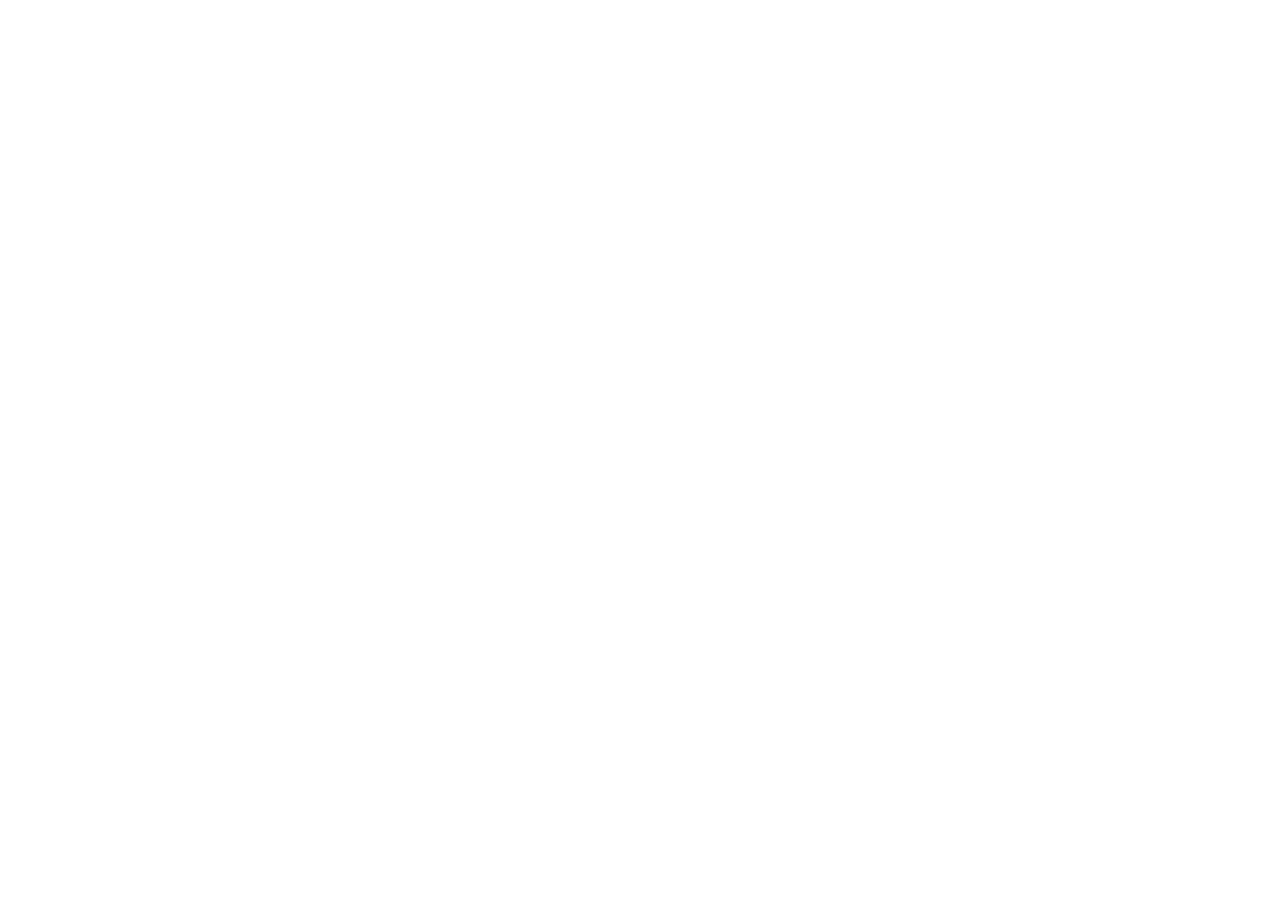
==== index.html @ 2f2d6ae3 "update project" ====
<html lang="en">
<head>
    <meta charset="UTF-8">
    <meta http-equiv="X-UA-Compatible" content="IE=edge">
    <meta name="viewport" content="width=device-width, initial-scale=1.0">
    <title>DoubleKPerfume</title>
    <link rel="stylesheet" href="./css/index.css">

</head>
<body>
    <div class="app">

        <header id="header"></header>
        <div id="myCarousel"></div>
        <main class="container">
            <div id="products">
               
            </div>
        </main>

        <footer id="footer"></footer>

    </div>
    <script src="/js/index.js" type="module"></script>
</body>
</html>
---- css/index.css ----
@import url(/css/header.css);
@import url(/css/footer.css);
@import url(/lib/fontawesome-free-6.3.0-web/css/all.min.css);
@import url(/lib/bootstrap-5.3.0-alpha1/dist/css/bootstrap.min.css);
@import url(/css/sanpham.css);

*{
    box-sizing: border-box;
    margin: auto;
}
#myCarousel img{
    object-fit: cover;
    z-index: -1;
}
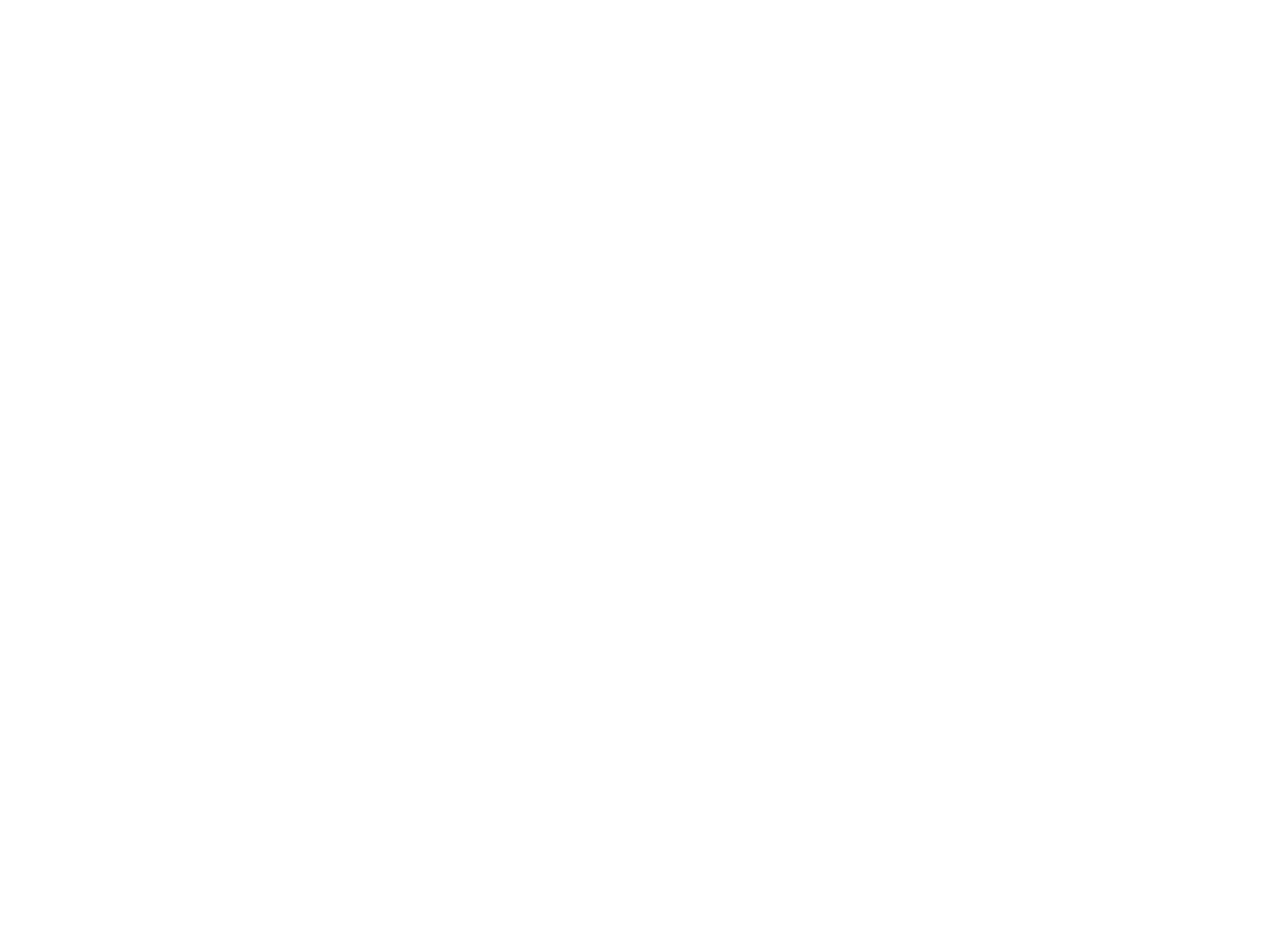
==== commit c33f8fb0: "update project" ====
--- a/index.html
+++ b/index.html
@@ -21,6 +21,15 @@
         <footer id="footer"></footer>
 
     </div>
+
+    <script>
+        function showDetail(objSanPham){
+            
+            localStorage.clear();
+            localStorage.setItem("sanpham",objSanPham);
+        }
+    </script>
     <script src="/js/index.js" type="module"></script>
+
 </body>
 </html>--- a/css/index.css
+++ b/css/index.css
@@ -3,6 +3,7 @@
 @import url(/lib/fontawesome-free-6.3.0-web/css/all.min.css);
 @import url(/lib/bootstrap-5.3.0-alpha1/dist/css/bootstrap.min.css);
 @import url(/css/sanpham.css);
+@import url(/css/chiTietSanPham.css);
 
 *{
     box-sizing: border-box;
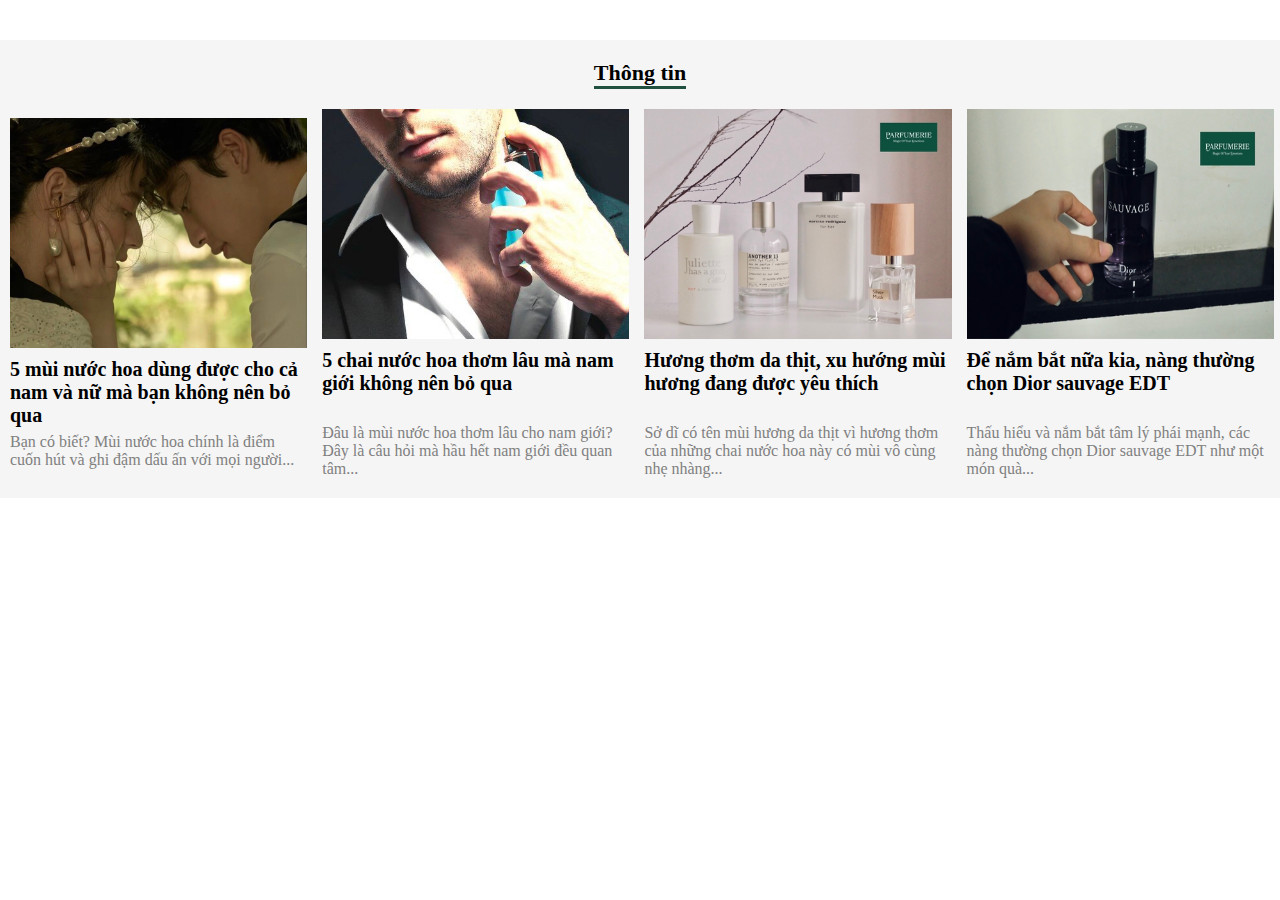
==== commit 6d590a1e: "update project" ====
--- a/index.html
+++ b/index.html
@@ -8,28 +8,102 @@
 
 </head>
 <body>
-    <div class="app">
-
         <header id="header"></header>
         <div id="myCarousel"></div>
         <main class="container">
             <div id="products">
                
             </div>
+
+            <div class="owl-stage">
+                <h3 class="owl-title">Thông tin</h3>
+                <div class="owl-items">
+                    <div class="owl-item" style="margin-left: 10px;">
+                        <img src="/img/nuoc-hoa-dung-duoc-cho-ca-nam-va-nu.png" alt="">
+                        <h4>5 mùi nước hoa dùng được cho cả nam và nữ mà bạn không nên bỏ qua</h4>
+                        <p>Bạn có biết? Mùi nước hoa chính là điểm cuốn hút và ghi đậm dấu ấn với mọi người...</p>
+                    </div>
+                    <div class="owl-item">
+                        <img src="/img/nuoc-hoa-thom-lau-cho-nam.png" alt="">
+                        <h4>5 chai nước hoa thơm lâu mà nam giới không nên bỏ qua</h4>
+                        <p>Đâu là mùi nước hoa thơm lâu cho nam giới? Đây là câu hỏi mà hầu hết nam giới đều quan tâm...</p>
+                    </div>
+                    <div class="owl-item">
+                        <img src="/img/nuoc-hoa-huong-thom-da-thit-parfumerievn.jpg" alt="">
+                        <h4>Hương thơm da thịt, xu hướng mùi hương đang được yêu thích</h4>
+                        <p>Sở dĩ có tên mùi hương da thịt vì hương thơm của những chai nước hoa này có mùi vô cùng nhẹ nhàng...</p>
+                    </div>
+                    <div class="owl-item">
+                        <img src="/img/nuoc-hoa-nam-dior-sauvage-edt-parfumerievn.jpg" alt="">
+                        <h4>Để nắm bắt nữa kia, nàng thường chọn Dior sauvage EDT</h4>
+                        <p>Thấu hiểu và nắm bắt tâm lý phái mạnh, các nàng thường chọn Dior sauvage EDT như một món quà...</p>
+                    </div>
+                </div>
+            </div>
         </main>
 
         <footer id="footer"></footer>
 
-    </div>
-
+    <script src="/js/index.js" type="module">
+    </script>
     <script>
         function showDetail(objSanPham){
-            
             localStorage.clear();
             localStorage.setItem("sanpham",objSanPham);
         }
+        function searchFunction() {
+            const input = document.getElementById('searchInput');
+            const searchText = input.value.toLowerCase(); 
+          
+            // Lấy danh sách sản phẩm đã lưu trên localStorage
+            const products = JSON.parse(localStorage.getItem('dssanpham'));
+          
+            // Tìm kiếm sản phẩm theo từ khóa nhập vào
+            const filteredProducts = products.filter(function(product) {
+              return product.tenNuocHoa.toLowerCase().includes(searchText); // Kiểm tra tên sản phẩm có chứa từ khóa nhập vào không
+            });
+            console.log(filteredProducts);
+            var HTML = chuyenDSObjectThanhHTML(filteredProducts);
+        
+        
+            var nodeDSSanPham =  document.getElementById('products');
+            nodeDSSanPham.innerHTML = HTML;
+
+          }
+          function chuyenDSObjectThanhHTML(dsSanPham) {
+            var HTMLDanhSachSanPham = `<div class="dssanpham">`;
+            for(var i=0;i<dsSanPham.length;i++){
+                var htmlSanPham = chuyenSanPhamThanhHTML(dsSanPham[i]);
+                HTMLDanhSachSanPham = HTMLDanhSachSanPham + htmlSanPham;
+            }
+        
+            HTMLDanhSachSanPham = HTMLDanhSachSanPham + `</div>`;
+            return HTMLDanhSachSanPham;
+        }
+        
+        function chuyenSanPhamThanhHTML(sanPham){
+            var html=``;
+            var SP = JSON.stringify(sanPham);
+            html += `<div class="item">
+                             <div class="item-thumb">
+                                <a href="/html/chitietsanpham.html" onclick=\'showDetail(\`${SP}\`);\' id="location"><img src=${sanPham.anh[1]} alt=""></a>
+                                </div>
+                                <h4 class="item-title">${sanPham.tenNuocHoa}</h4>
+                                <div class="item-price">${sanPham.gia[0]} đ - ${sanPham.gia[1]} đ</div>
+                                <div class="item-rate"><i class="fa-regular fa-star"></i><i class="fa-regular fa-star"></i><i class="fa-regular fa-star"></i><i class="fa-regular fa-star"></i><i class="fa-regular fa-star"></i></div>
+                                <div class="item-btn">
+                                    <button class="btn btn-heart"><i class="fa-regular fa-heart"></i></button>
+                                    <button class="btn btn-primary"><i class="fa-sharp fa-regular fa-cart-plus"></i></button>
+                                </div>
+                            </div>`;
+        
+            return html;
+        }
+        
+        
+        
     </script>
-    <script src="/js/index.js" type="module"></script>
+    
 
 </body>
 </html>--- a/css/index.css
+++ b/css/index.css
@@ -9,9 +9,48 @@
     box-sizing: border-box;
     margin: auto;
 }
+
 #myCarousel img{
     object-fit: cover;
     z-index: -1;
 }
 
+.owl-items{
+    display: grid;
+    grid-template-columns: 24% 24% 24% 24%;
+    gap: 15px;
+    margin-bottom: 20px;
+}
+.owl-stage{
+    display: flex;
+    flex-direction: column;
+    background-color: whitesmoke;
+}
+.owl-title{
+    margin-top: 20px;
+    margin-bottom: 20px;
+    font-size: 22px;
+    border-bottom: 3px solid rgb(34,80,62);
+}
+.owl-stage .owl-item{
+    display: flex;
+    justify-content: space-around;
+    flex-direction: column;
+}
+.owl-stage .owl-item h4{
+    color:black;
+    font-size: 20px;
+    height: 75px;
+    margin-top: 10px;
+}
+.owl-stage .owl-item p{
+    font-size: 16px;
+    color: gray;
+}
+.owl-stage .owl-item img{
+    width: 100%;
+    height: 230px;
+    margin-top: 0px;
+}
 
+
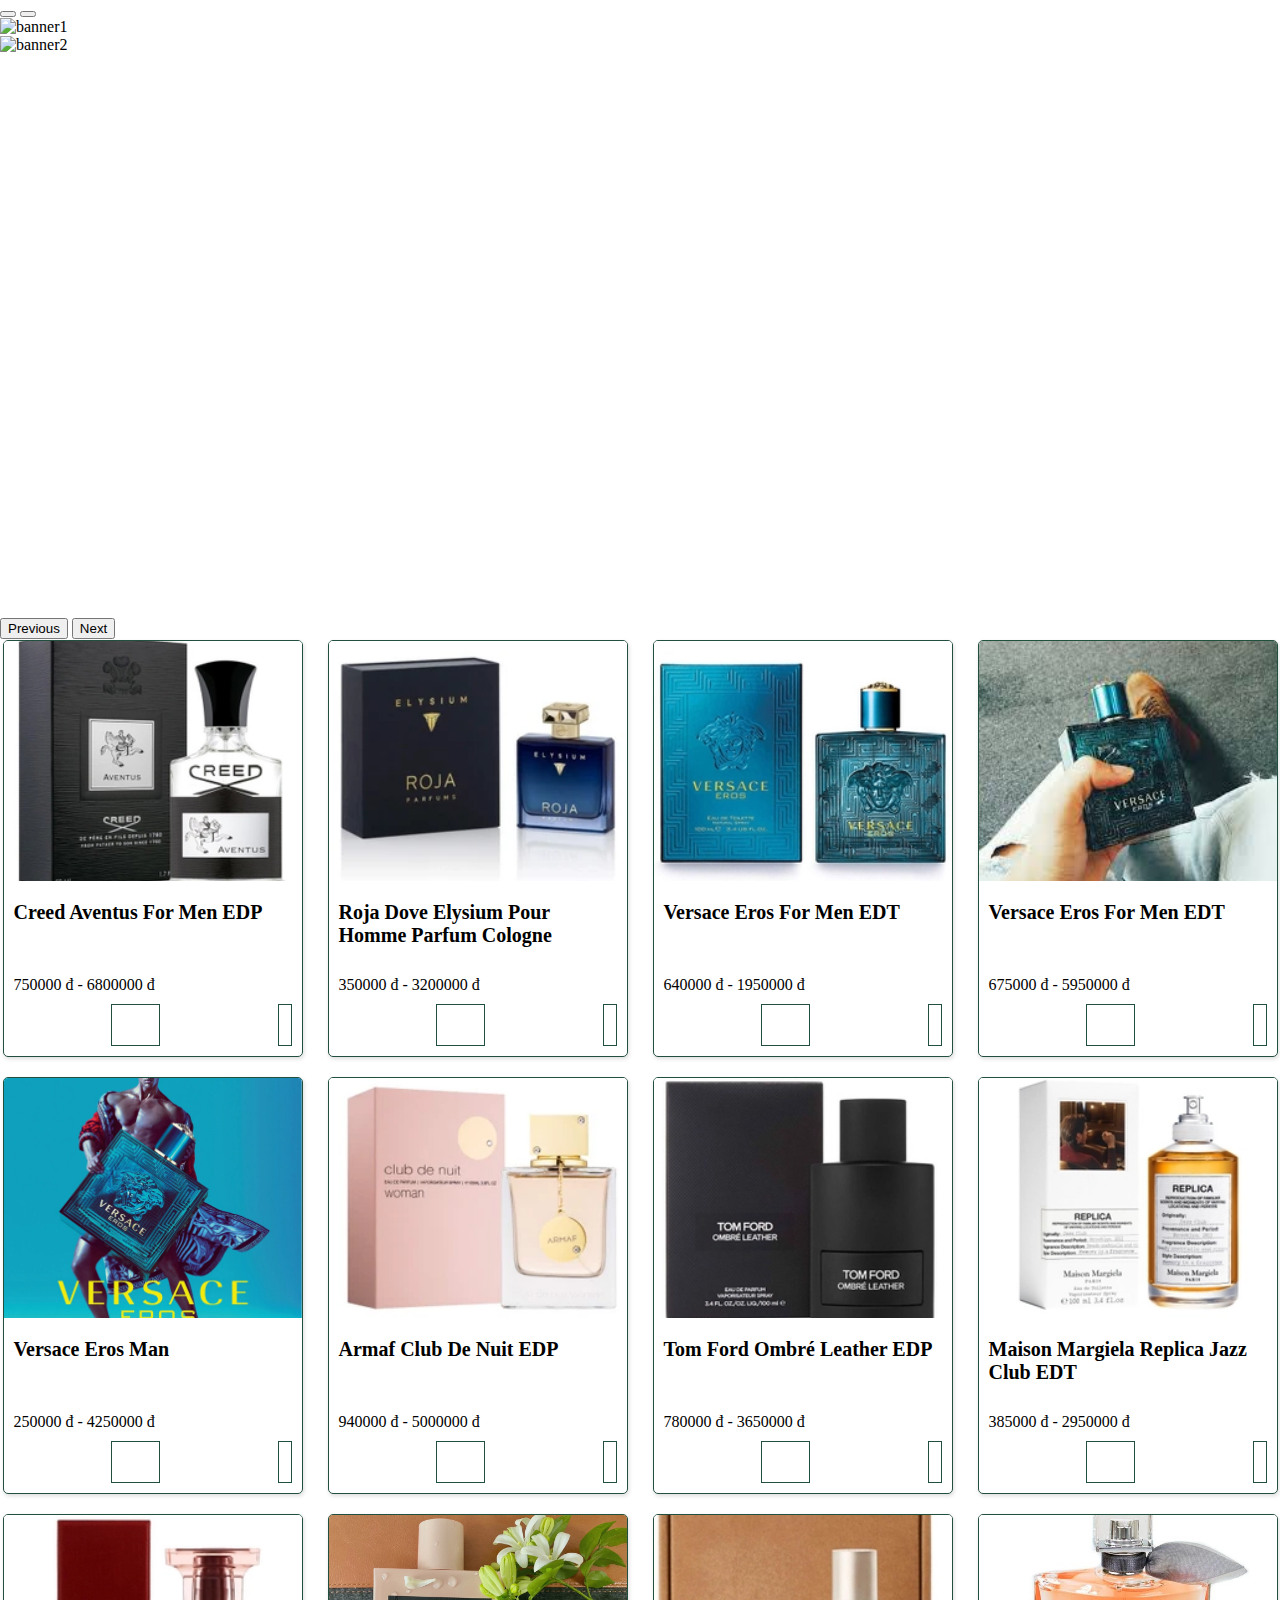
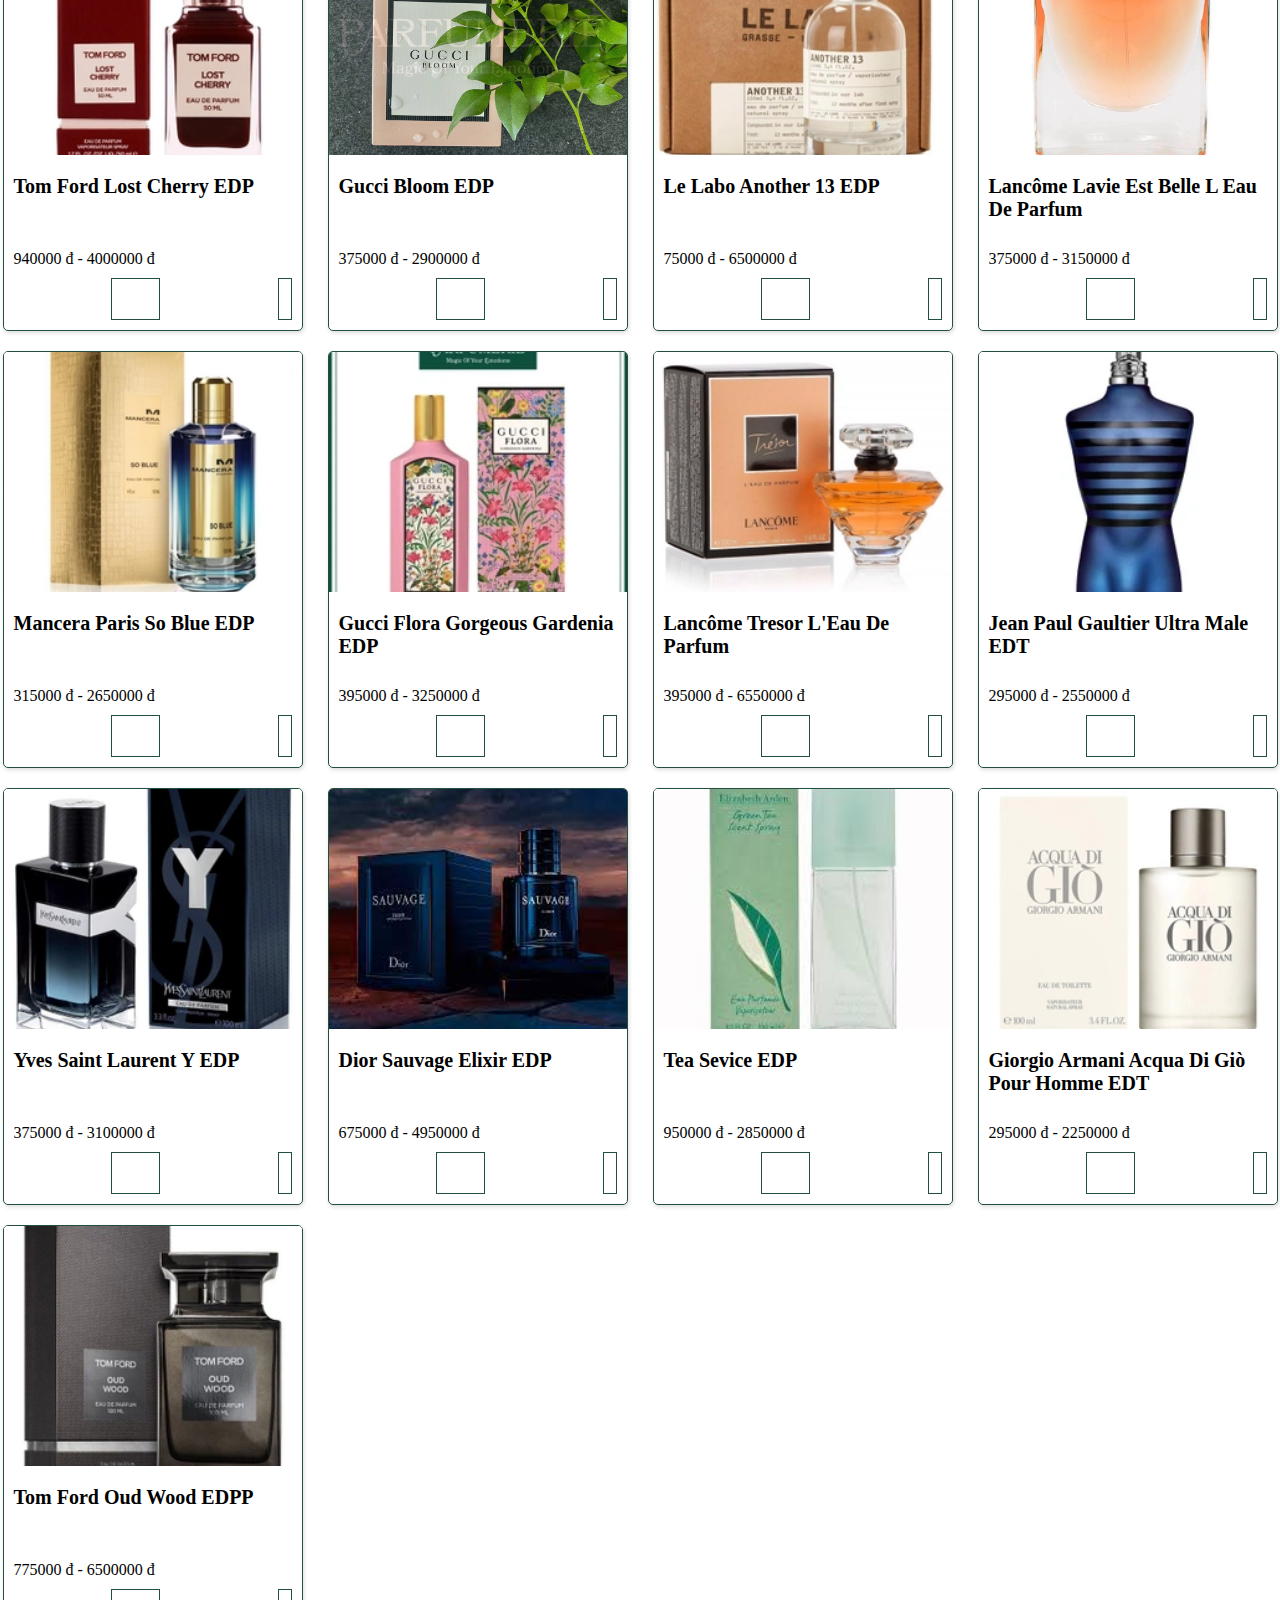
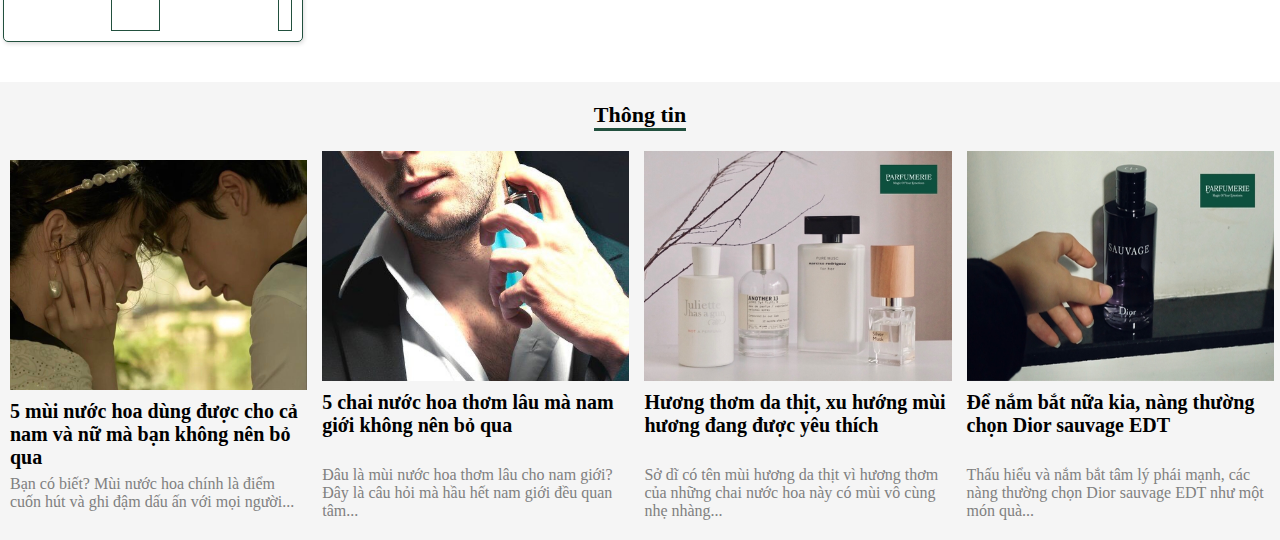
==== commit 36eeeb1a: "khoi tao project Web nuoc hoa" ====
--- a/index.html
+++ b/index.html
@@ -1,10 +1,11 @@
+<!DOCTYPE html>
 <html lang="en">
 <head>
     <meta charset="UTF-8">
     <meta http-equiv="X-UA-Compatible" content="IE=edge">
     <meta name="viewport" content="width=device-width, initial-scale=1.0">
     <title>DoubleKPerfume</title>
-    <link rel="stylesheet" href="./css/index.css">
+    <link rel="stylesheet" href="../css/index.css">
 
 </head>
 <body>
@@ -19,22 +20,22 @@
                 <h3 class="owl-title">Thông tin</h3>
                 <div class="owl-items">
                     <div class="owl-item" style="margin-left: 10px;">
-                        <img src="/img/nuoc-hoa-dung-duoc-cho-ca-nam-va-nu.png" alt="">
+                        <img src="../img/nuoc-hoa-dung-duoc-cho-ca-nam-va-nu.png" alt="">
                         <h4>5 mùi nước hoa dùng được cho cả nam và nữ mà bạn không nên bỏ qua</h4>
                         <p>Bạn có biết? Mùi nước hoa chính là điểm cuốn hút và ghi đậm dấu ấn với mọi người...</p>
                     </div>
                     <div class="owl-item">
-                        <img src="/img/nuoc-hoa-thom-lau-cho-nam.png" alt="">
+                        <img src="../img/nuoc-hoa-thom-lau-cho-nam.png" alt="">
                         <h4>5 chai nước hoa thơm lâu mà nam giới không nên bỏ qua</h4>
                         <p>Đâu là mùi nước hoa thơm lâu cho nam giới? Đây là câu hỏi mà hầu hết nam giới đều quan tâm...</p>
                     </div>
                     <div class="owl-item">
-                        <img src="/img/nuoc-hoa-huong-thom-da-thit-parfumerievn.jpg" alt="">
+                        <img src="../img/nuoc-hoa-huong-thom-da-thit-parfumerievn.jpg" alt="">
                         <h4>Hương thơm da thịt, xu hướng mùi hương đang được yêu thích</h4>
                         <p>Sở dĩ có tên mùi hương da thịt vì hương thơm của những chai nước hoa này có mùi vô cùng nhẹ nhàng...</p>
                     </div>
                     <div class="owl-item">
-                        <img src="/img/nuoc-hoa-nam-dior-sauvage-edt-parfumerievn.jpg" alt="">
+                        <img src="../img/nuoc-hoa-nam-dior-sauvage-edt-parfumerievn.jpg" alt="">
                         <h4>Để nắm bắt nữa kia, nàng thường chọn Dior sauvage EDT</h4>
                         <p>Thấu hiểu và nắm bắt tâm lý phái mạnh, các nàng thường chọn Dior sauvage EDT như một món quà...</p>
                     </div>
@@ -43,12 +44,12 @@
         </main>
 
         <footer id="footer"></footer>
-
-    <script src="/js/index.js" type="module">
-    </script>
+    <script src="../js/banner.js"></script>
+    
+    <script src="../js/index.js" type="module"></script>
+    <script src="../js/rendersanpham.js" type="module"></script>
     <script>
         function showDetail(objSanPham){
-            localStorage.clear();
             localStorage.setItem("sanpham",objSanPham);
         }
         function searchFunction() {
@@ -62,7 +63,7 @@
             const filteredProducts = products.filter(function(product) {
               return product.tenNuocHoa.toLowerCase().includes(searchText); // Kiểm tra tên sản phẩm có chứa từ khóa nhập vào không
             });
-            console.log(filteredProducts);
+            
             var HTML = chuyenDSObjectThanhHTML(filteredProducts);
         
         
@@ -86,22 +87,20 @@
             var SP = JSON.stringify(sanPham);
             html += `<div class="item">
                              <div class="item-thumb">
-                                <a href="/html/chitietsanpham.html" onclick=\'showDetail(\`${SP}\`);\' id="location"><img src=${sanPham.anh[1]} alt=""></a>
+                                <a href="/html/chitietsanpham.html" onclick=\'showDetail(\`${SP}\`);\' id="location"><img src=".${sanPham.anh[1]}" alt=""></a>
                                 </div>
                                 <h4 class="item-title">${sanPham.tenNuocHoa}</h4>
                                 <div class="item-price">${sanPham.gia[0]} đ - ${sanPham.gia[1]} đ</div>
                                 <div class="item-rate"><i class="fa-regular fa-star"></i><i class="fa-regular fa-star"></i><i class="fa-regular fa-star"></i><i class="fa-regular fa-star"></i><i class="fa-regular fa-star"></i></div>
                                 <div class="item-btn">
                                     <button class="btn btn-heart"><i class="fa-regular fa-heart"></i></button>
-                                    <button class="btn btn-primary"><i class="fa-sharp fa-regular fa-cart-plus"></i></button>
+                                    <button class="btn btn-primary" onclick=\'showDetail(\`${SP}\`);\' ><i class="fa-sharp fa-regular fa-cart-plus"></i></button>
                                 </div>
                             </div>`;
         
             return html;
         }
         
-        
-        
     </script>
     
 
--- a/css/index.css
+++ b/css/index.css
@@ -1,9 +1,10 @@
-@import url(/css/header.css);
-@import url(/css/footer.css);
-@import url(/lib/fontawesome-free-6.3.0-web/css/all.min.css);
-@import url(/lib/bootstrap-5.3.0-alpha1/dist/css/bootstrap.min.css);
-@import url(/css/sanpham.css);
-@import url(/css/chiTietSanPham.css);
+@import url(../css/header.css);
+@import url(../css/footer.css);
+@import url(../lib/fontawesome-free-6.3.0-web/css/all.min.css);
+@import url(../lib/bootstrap-5.3.0-alpha1/dist/css/bootstrap.min.css);
+@import url(../css/sanpham.css);
+@import url(../css/chiTietSanPham.css);
+
 
 *{
     box-sizing: border-box;
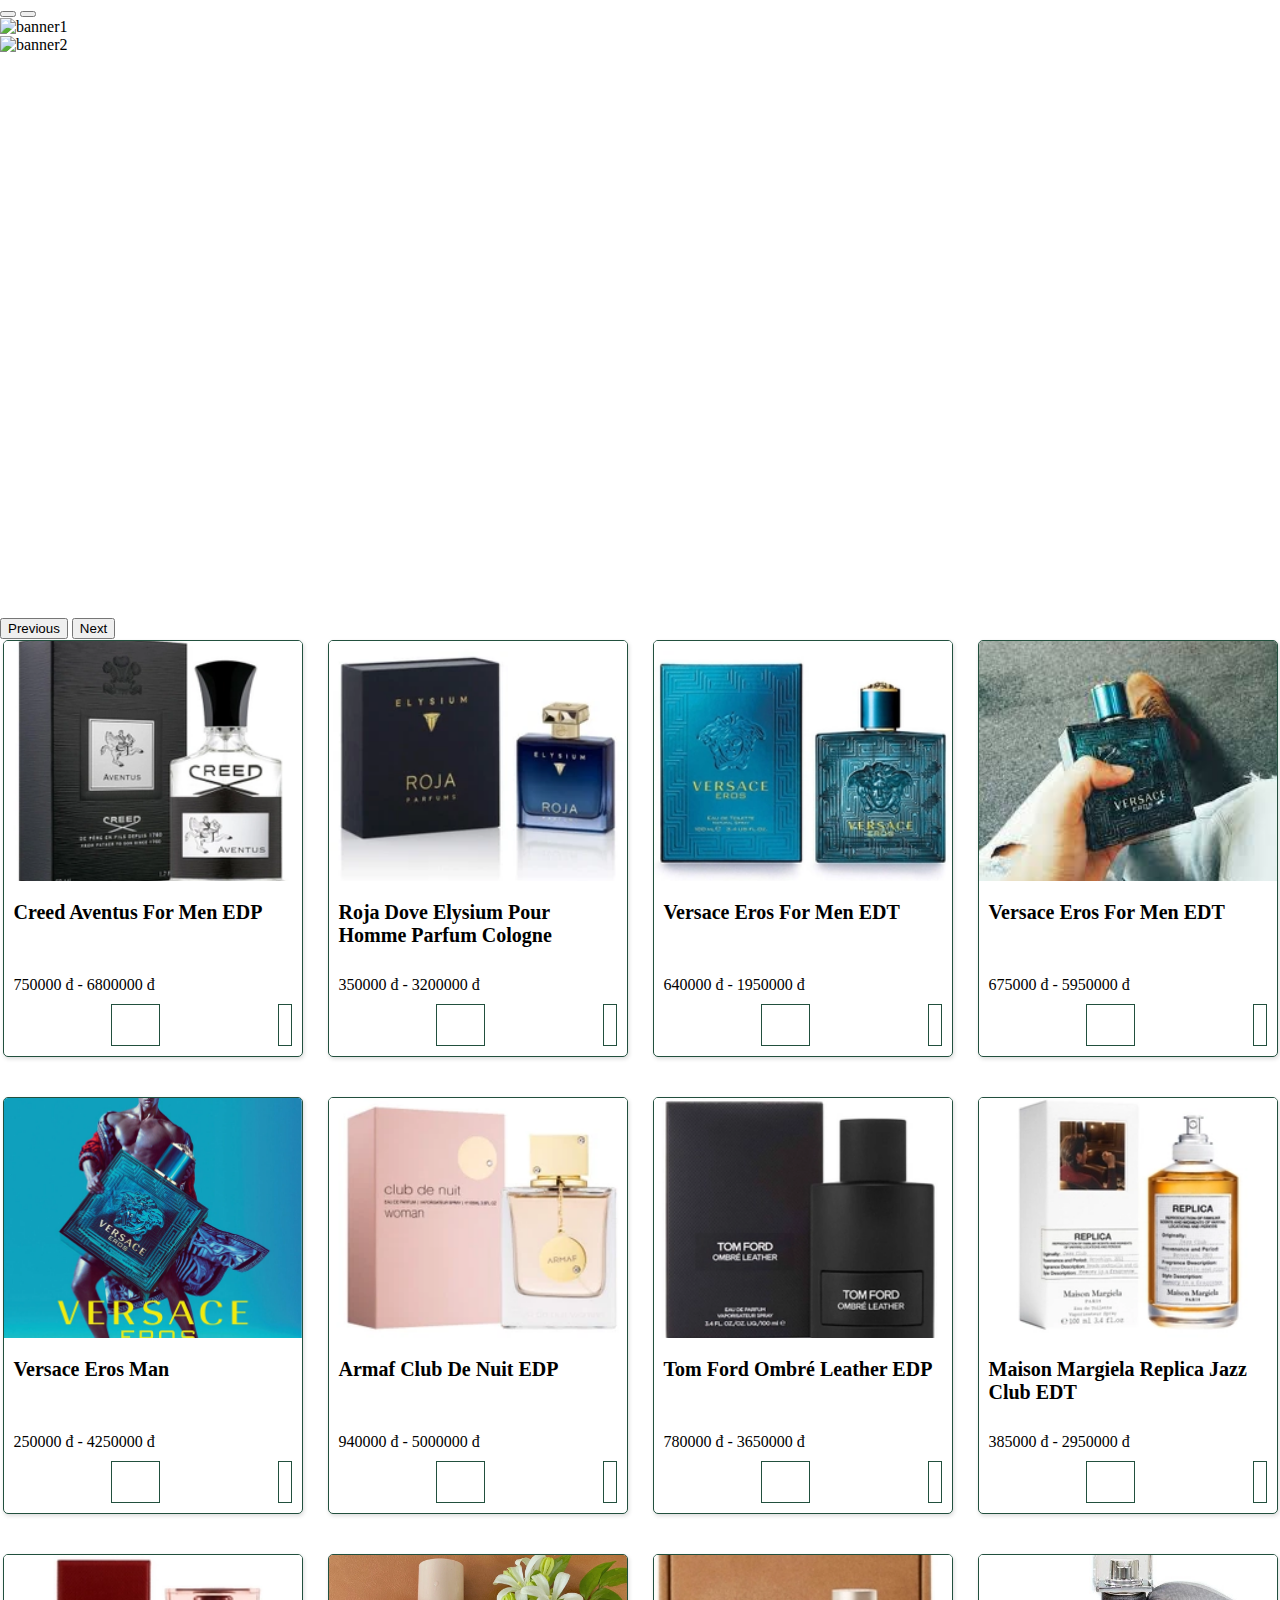
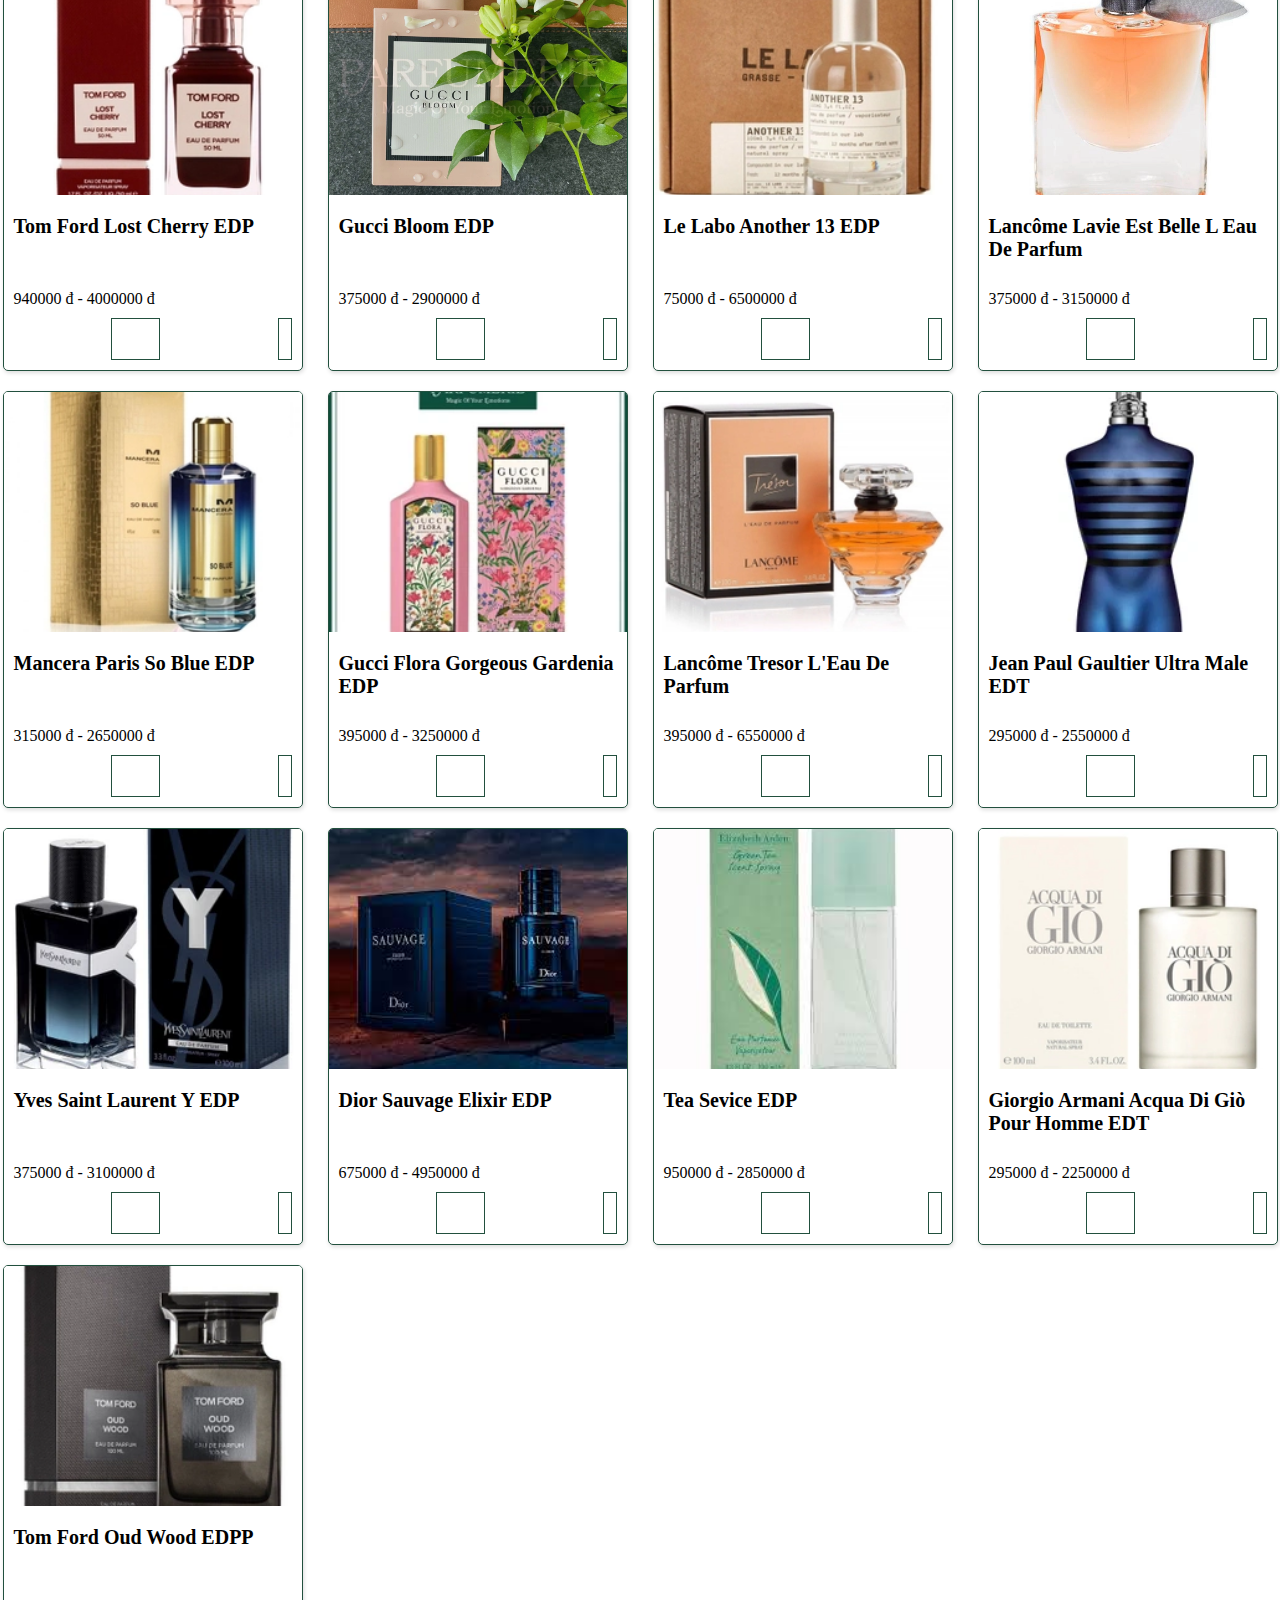
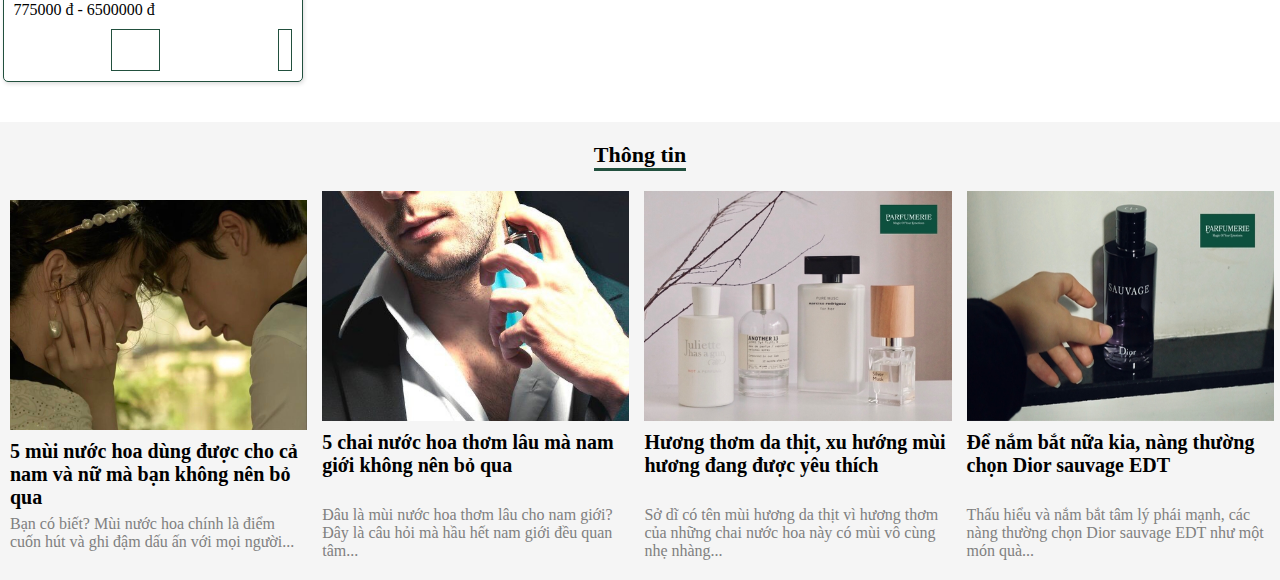
==== commit ddcbaa64: "update" ====
--- a/index.html
+++ b/index.html
@@ -5,7 +5,7 @@
     <meta http-equiv="X-UA-Compatible" content="IE=edge">
     <meta name="viewport" content="width=device-width, initial-scale=1.0">
     <title>DoubleKPerfume</title>
-    <link rel="stylesheet" href="../css/index.css">
+    <link rel="stylesheet" href="./css/index.css">
 
 </head>
 <body>
@@ -20,22 +20,22 @@
                 <h3 class="owl-title">Thông tin</h3>
                 <div class="owl-items">
                     <div class="owl-item" style="margin-left: 10px;">
-                        <img src="../img/nuoc-hoa-dung-duoc-cho-ca-nam-va-nu.png" alt="">
+                        <img src="./img/nuoc-hoa-dung-duoc-cho-ca-nam-va-nu.png" alt="">
                         <h4>5 mùi nước hoa dùng được cho cả nam và nữ mà bạn không nên bỏ qua</h4>
                         <p>Bạn có biết? Mùi nước hoa chính là điểm cuốn hút và ghi đậm dấu ấn với mọi người...</p>
                     </div>
                     <div class="owl-item">
-                        <img src="../img/nuoc-hoa-thom-lau-cho-nam.png" alt="">
+                        <img src="./img/nuoc-hoa-thom-lau-cho-nam.png" alt="">
                         <h4>5 chai nước hoa thơm lâu mà nam giới không nên bỏ qua</h4>
                         <p>Đâu là mùi nước hoa thơm lâu cho nam giới? Đây là câu hỏi mà hầu hết nam giới đều quan tâm...</p>
                     </div>
                     <div class="owl-item">
-                        <img src="../img/nuoc-hoa-huong-thom-da-thit-parfumerievn.jpg" alt="">
+                        <img src="./img/nuoc-hoa-huong-thom-da-thit-parfumerievn.jpg" alt="">
                         <h4>Hương thơm da thịt, xu hướng mùi hương đang được yêu thích</h4>
                         <p>Sở dĩ có tên mùi hương da thịt vì hương thơm của những chai nước hoa này có mùi vô cùng nhẹ nhàng...</p>
                     </div>
                     <div class="owl-item">
-                        <img src="../img/nuoc-hoa-nam-dior-sauvage-edt-parfumerievn.jpg" alt="">
+                        <img src="./img/nuoc-hoa-nam-dior-sauvage-edt-parfumerievn.jpg" alt="">
                         <h4>Để nắm bắt nữa kia, nàng thường chọn Dior sauvage EDT</h4>
                         <p>Thấu hiểu và nắm bắt tâm lý phái mạnh, các nàng thường chọn Dior sauvage EDT như một món quà...</p>
                     </div>
@@ -44,10 +44,12 @@
         </main>
 
         <footer id="footer"></footer>
-    <script src="../js/banner.js"></script>
+    <script src="./js/banner.js"></script>
     
-    <script src="../js/index.js" type="module"></script>
-    <script src="../js/rendersanpham.js" type="module"></script>
+    <script src="./js/index.js" type="module">
+        
+    </script>
+    <script src="./js/rendersanpham.js" type="module"></script>
     <script>
         function showDetail(objSanPham){
             localStorage.setItem("sanpham",objSanPham);
@@ -87,7 +89,7 @@
             var SP = JSON.stringify(sanPham);
             html += `<div class="item">
                              <div class="item-thumb">
-                                <a href="/html/chitietsanpham.html" onclick=\'showDetail(\`${SP}\`);\' id="location"><img src=".${sanPham.anh[1]}" alt=""></a>
+                                <a href="./html/chitietsanpham.html" onclick=\'showDetail(\`${SP}\`);\' id="location"><img src="${sanPham.anh[1]}" alt=""></a>
                                 </div>
                                 <h4 class="item-title">${sanPham.tenNuocHoa}</h4>
                                 <div class="item-price">${sanPham.gia[0]} đ - ${sanPham.gia[1]} đ</div>
@@ -100,7 +102,7 @@
         
             return html;
         }
-        
+         
     </script>
     
 
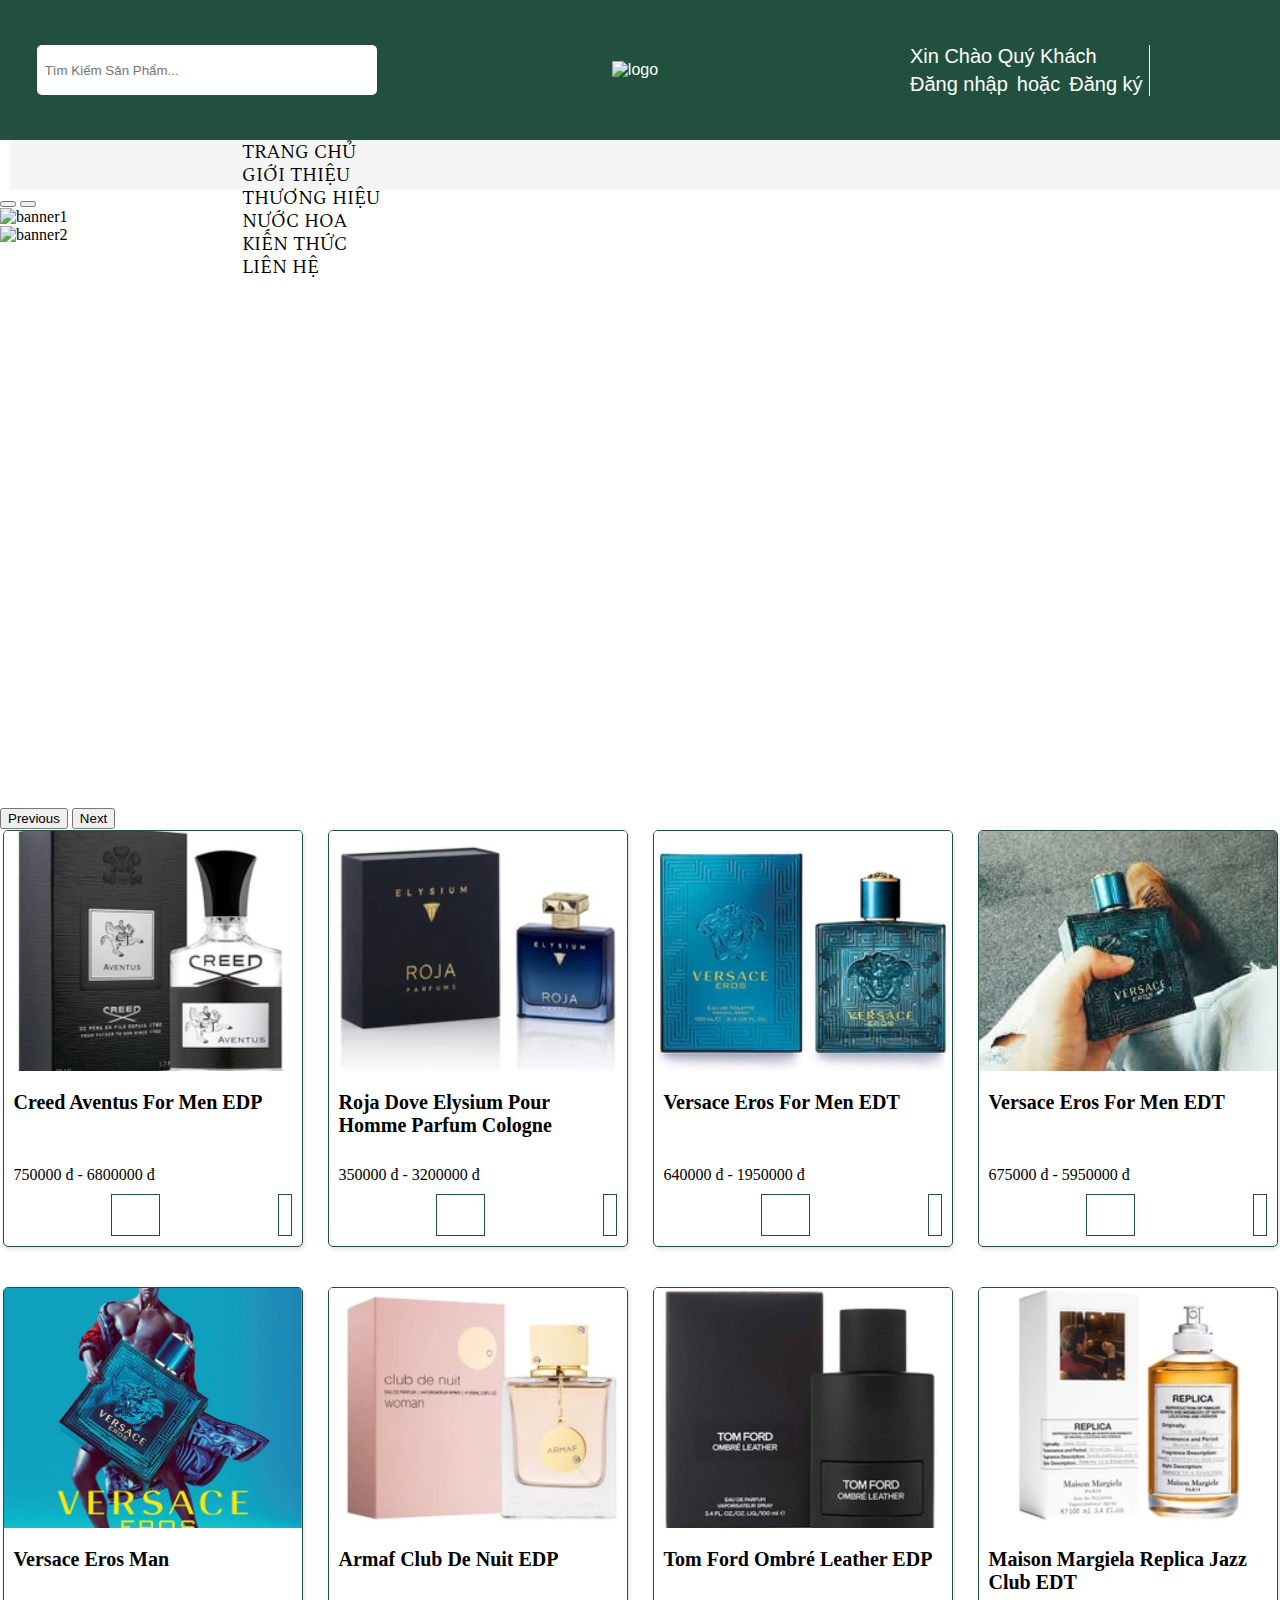
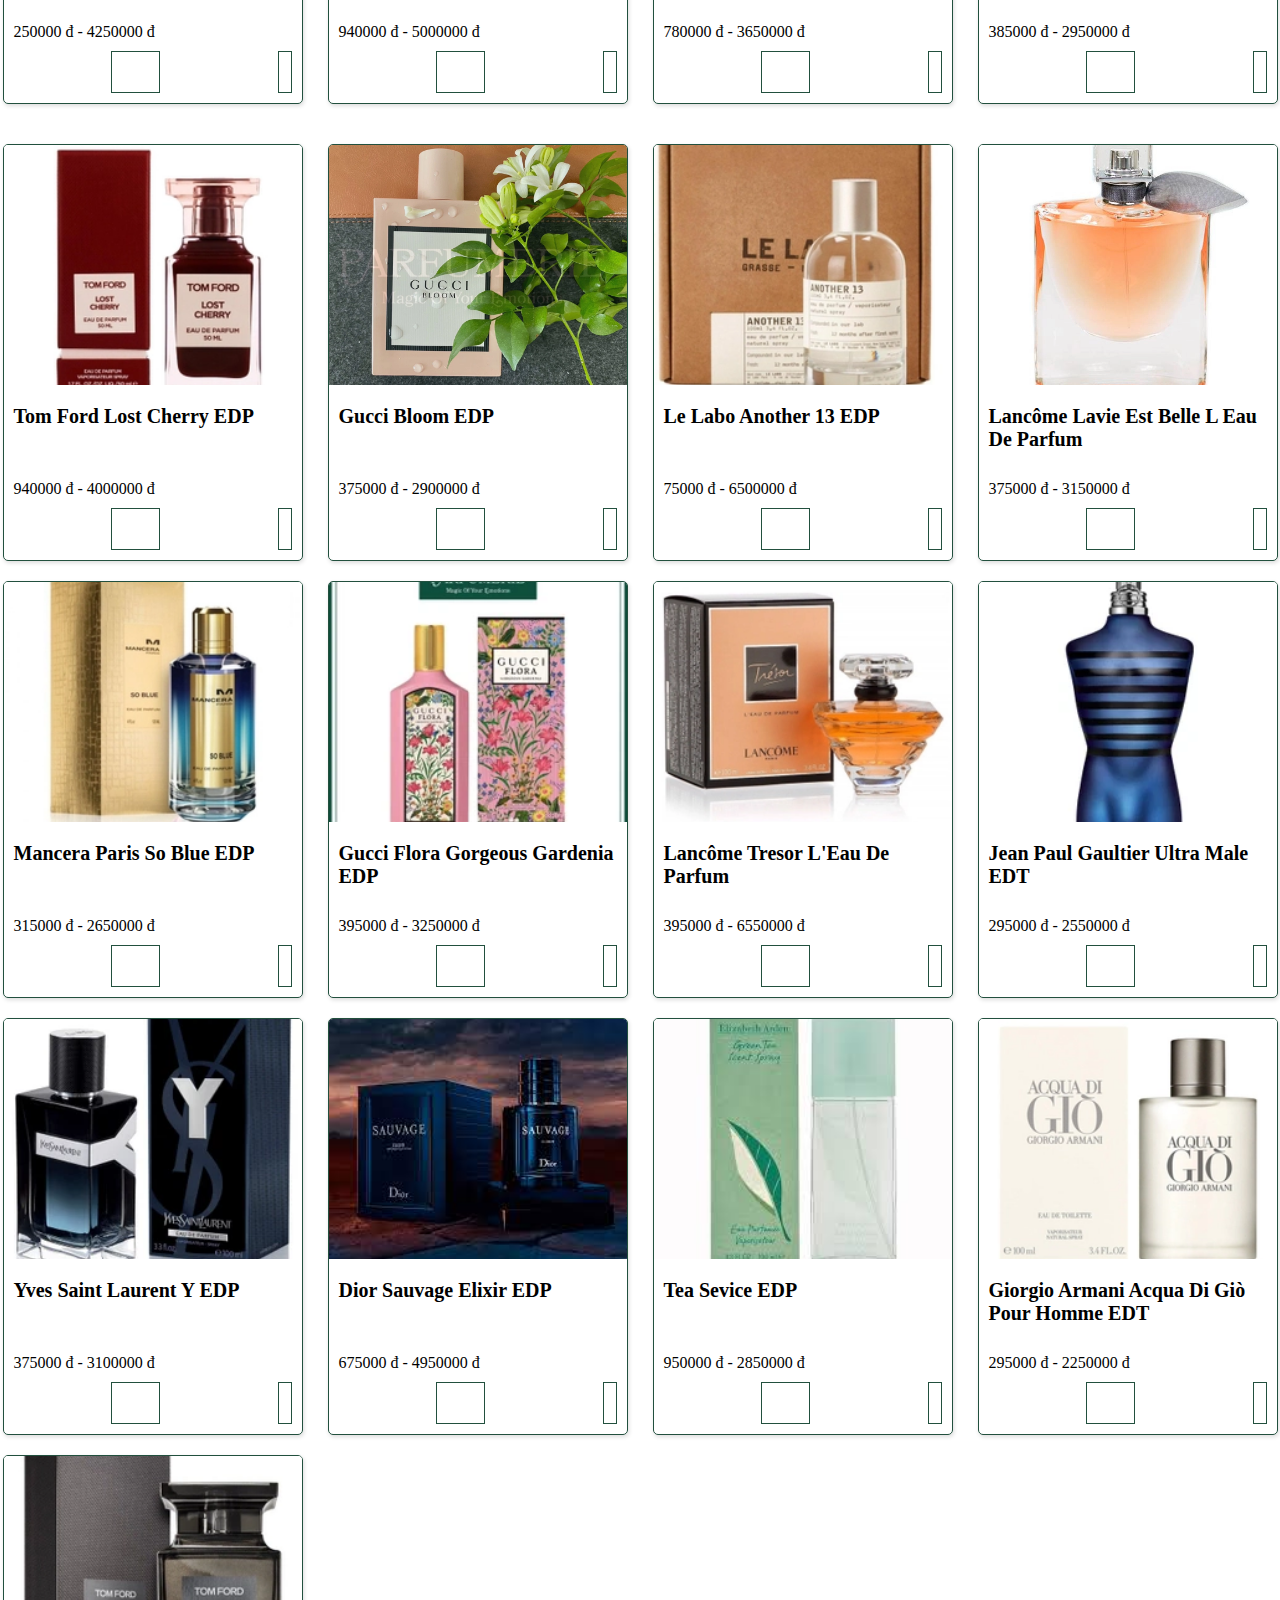
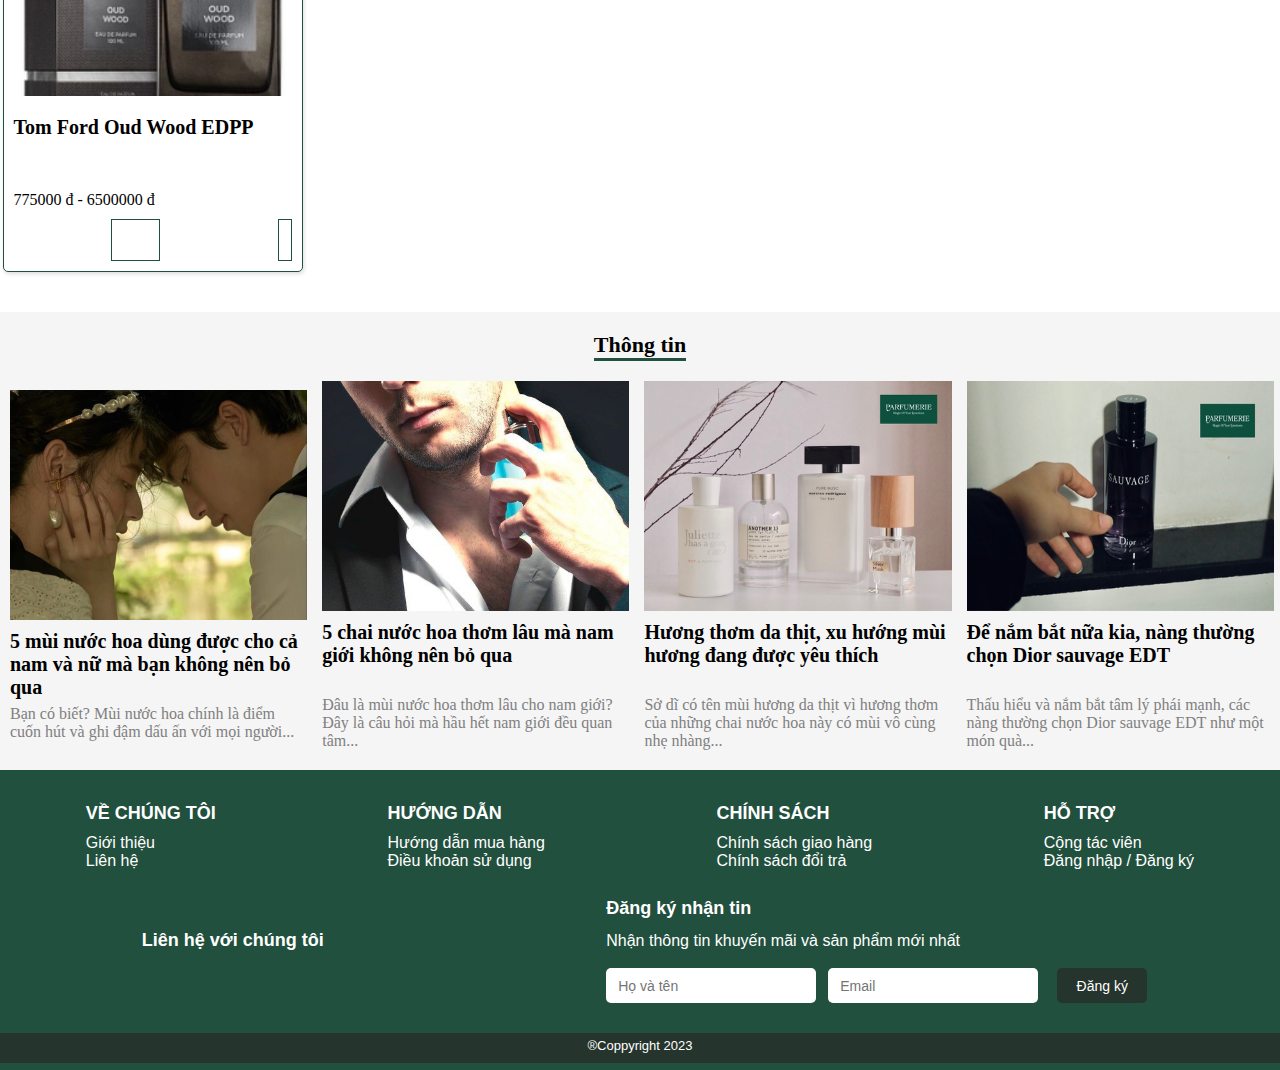
==== commit bd3edd7d: "update" ====
--- a/index.html
+++ b/index.html
@@ -45,10 +45,10 @@
 
         <footer id="footer"></footer>
     <script src="./js/banner.js"></script>
-    
-    <script src="./js/index.js" type="module">
-        
-    </script>
+    <script src="./js/headerIndex.js"></script>
+    <script src="./js/footerIndex.js"></script>
+    <script src="./lib/bootstrap-5.3.0-alpha1/dist/js/jquery-3.6.4.min.js"></script>
+    <script src="./lib/bootstrap-5.3.0-alpha1/dist/js/bootstrap.bundle.js"></script>
     <script src="./js/rendersanpham.js" type="module"></script>
     <script>
         function showDetail(objSanPham){
